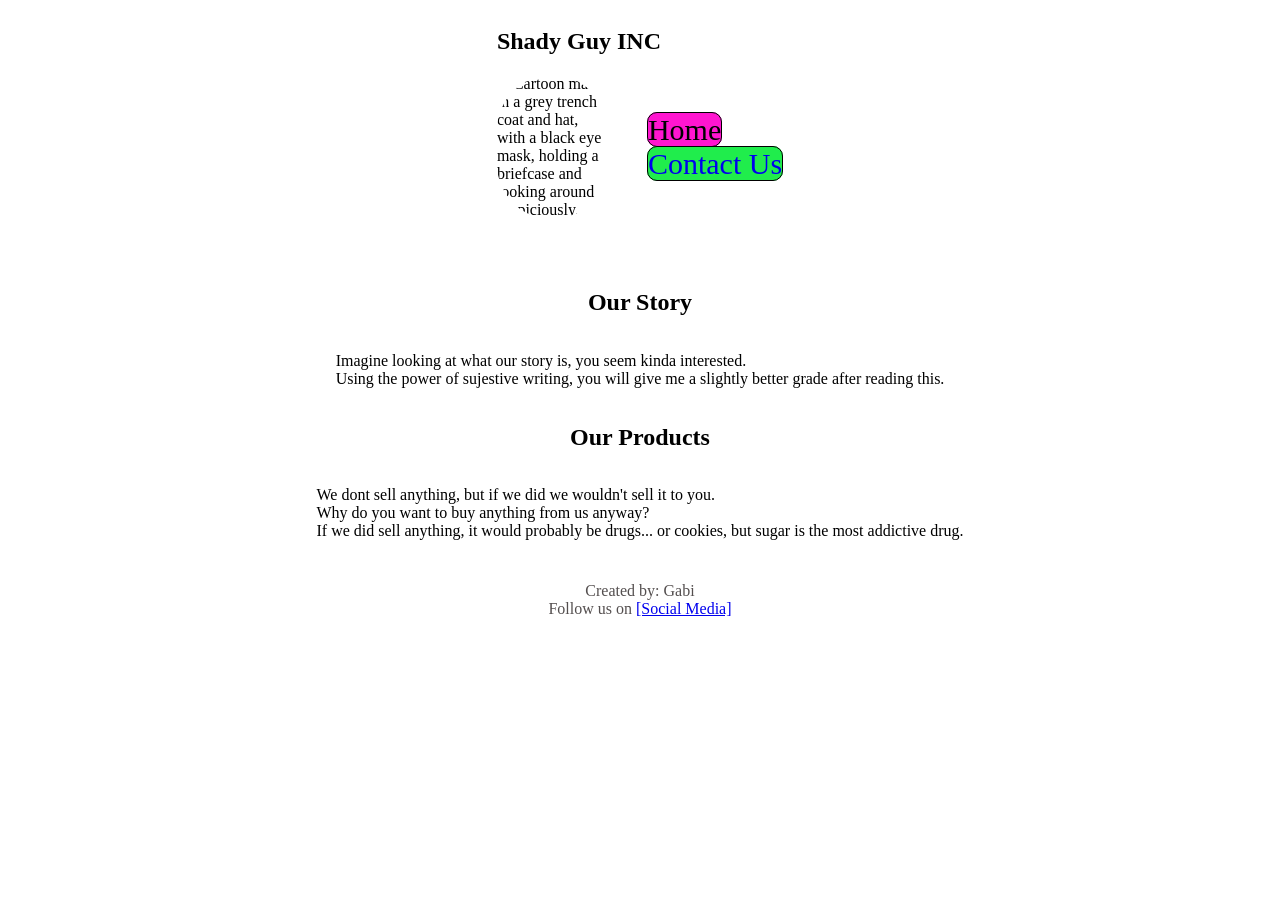
==== index.html @ 94c78d2a "style" ====
<!doctype html>
<html lang="en">
  <head>
    <meta charset="UTF-8" />
    <meta name="viewport" content="width=device-width, initial-scale=1.0" />
    <title>Home</title>
    <link rel="stylesheet" href="styles/styles.css" />
  </head>

  <body>
    <header>
      <section>
        <h1>Shady Guy INC</h1>
        <div class="logo">
          <img
            src="images/funny-secret-agent-cartoon-illustration-68311208.webp"
            alt="Cartoon man in a grey trench coat and hat, with a black eye mask, holding a briefcase and looking around suspiciously."
            width="110"
          />
          <nav>
            <ul>
              <li><a href="index.html" class="active">Home</a></li>
              <li><a href="contact.html">Contact Us</a></li>
            </ul>
          </nav>
        </div>
      </section>
    </header>

    <section class="main-content">
      <h2>Our Story</h2>
      <p>
        Imagine looking at what our story is, you seem kinda interested. <br />
        Using the power of sujestive writing, you will give me a slightly better
        grade after reading this.
      </p>

      <h2>Our Products</h2>
      <p>
        We dont sell anything, but if we did we wouldn't sell it to you. <br />
        Why do you want to buy anything from us anyway? <br />
        If we did sell anything, it would probably be drugs... or cookies, but
        sugar is the most addictive drug.
      </p>
    </section>

    <footer class="footer">
      <p>
        Created by: Gabi <br />
        Follow us on <a href="#">[Social Media]</a>
      </p>
    </footer>
  </body>
</html>
---- styles/styles.css ----
@import url("https://developer.mozilla.org/en-US/docs/Web/CSS/Reference/At-rules/@media/prefers-color-scheme");

img 
{border-radius: 150px;}

nav ul li a
 {border: 1px solid black;
  border-radius: 10px;
  text-decoration: none;
  font-size: 30px;
  background-color: rgb(32, 237, 76);}

nav ul li a.active 
{background-color: rgb(255, 21, 208);
  color: black;}

nav ul li a:hover 
{font-family: "Comic Sans MS", cursive, sans-serif;
  background-color: rgb(46, 236, 249);
  color: rgb(211, 241, 43);}

nav ul 
{list-style: none;}

header 
{display: flex;
  justify-content: center;
  margin-bottom: 50px;}

.main-content 
{display: flex;
  flex-direction: column;
  align-items: center;}

.nav-bar,
.logo 
{display: flex;
  align-items: center;}

.footer 
{color: rgb(84, 79, 79);
  text-align: center;
  padding: 10px;}

.contact-form 
{display: flex;
  flex-direction: column;
  align-items: center;}

.contact-form label 
{display: flex;
  justify-content: inline;
  flex-direction: column;}

.contact-form div 
{margin-bottom: 10px;}
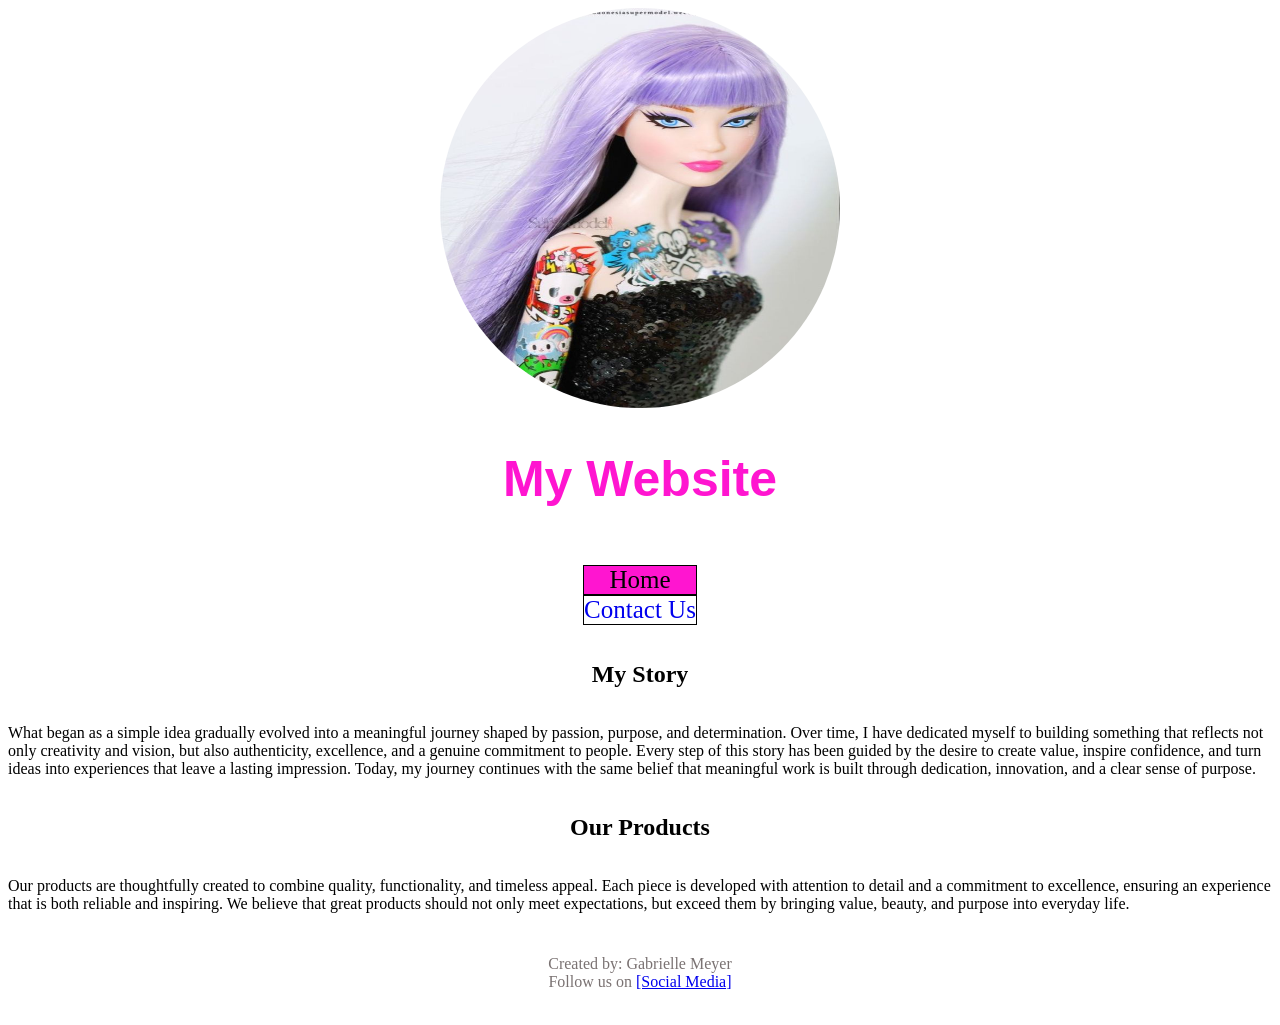
==== commit 6d5d350b: "new" ====
--- a/index.html
+++ b/index.html
@@ -1,22 +1,24 @@
 <!doctype html>
 <html lang="en">
-  <head>
-    <meta charset="UTF-8" />
-    <meta name="viewport" content="width=device-width, initial-scale=1.0" />
-    <title>Home</title>
-    <link rel="stylesheet" href="styles/styles.css" />
-  </head>
 
-  <body>
+<head>
+  <meta charset="UTF-8" />
+  <meta name="viewport" content="width=device-width, initial-scale=1.0" />
+  <title>Home</title>
+  <link rel="stylesheet" href="styles/styles.css" />
+</head>
+
+<body>
+  <div class="img">
+  <img src="images/diva.jpg" alt="Photo" />
+</div>
+  <main>
     <header>
       <section>
-        <h1>Shady Guy INC</h1>
-        <div class="logo">
-          <img
-            src="images/funny-secret-agent-cartoon-illustration-68311208.webp"
-            alt="Cartoon man in a grey trench coat and hat, with a black eye mask, holding a briefcase and looking around suspiciously."
-            width="110"
-          />
+        <h1>My Website</h1>
+        <div class="img">
+
+
           <nav>
             <ul>
               <li><a href="index.html" class="active">Home</a></li>
@@ -27,28 +29,22 @@
       </section>
     </header>
 
-    <section class="main-content">
-      <h2>Our Story</h2>
-      <p>
-        Imagine looking at what our story is, you seem kinda interested. <br />
-        Using the power of sujestive writing, you will give me a slightly better
-        grade after reading this.
+    <section class="story-content">
+      <h2>My Story</h2>
+      <p>What began as a simple idea gradually evolved into a meaningful journey shaped by passion, purpose, and determination. Over time, I have dedicated myself to building something that reflects not only creativity and vision, but also authenticity, excellence, and a genuine commitment to people. Every step of this story has been guided by the desire to create value, inspire confidence, and turn ideas into experiences that leave a lasting impression. Today, my journey continues with the same belief that meaningful work is built through dedication, innovation, and a clear sense of purpose.
       </p>
 
       <h2>Our Products</h2>
-      <p>
-        We dont sell anything, but if we did we wouldn't sell it to you. <br />
-        Why do you want to buy anything from us anyway? <br />
-        If we did sell anything, it would probably be drugs... or cookies, but
-        sugar is the most addictive drug.
+      <p>Our products are thoughtfully created to combine quality, functionality, and timeless appeal. Each piece is developed with attention to detail and a commitment to excellence, ensuring an experience that is both reliable and inspiring. We believe that great products should not only meet expectations, but exceed them by bringing value, beauty, and purpose into everyday life.
       </p>
     </section>
+  </main>
+  <footer class="footer">
+    <p>
+      Created by: Gabrielle Meyer<br />
+      Follow us on <a href="#">[Social Media]</a>
+    </p>
+  </footer>
+</body>
 
-    <footer class="footer">
-      <p>
-        Created by: Gabi <br />
-        Follow us on <a href="#">[Social Media]</a>
-      </p>
-    </footer>
-  </body>
 </html>
--- a/styles/styles.css
+++ b/styles/styles.css
@@ -1,56 +1,72 @@
-@import url("https://developer.mozilla.org/en-US/docs/Web/CSS/Reference/At-rules/@media/prefers-color-scheme");
+nav ul li a {
+  border: 1px solid black;
+  text-decoration: none;
+  font-size: 25px;
+  background-color: rgb(255, 255, 255);
+  display: flex;
+  align-items: center;
+  justify-content: center;
+  margin-right: 40px;
+}
 
-img 
-{border-radius: 150px;}
+nav ul {
+  list-style: none;
+}
 
-nav ul li a
- {border: 1px solid black;
-  border-radius: 10px;
-  text-decoration: none;
-  font-size: 30px;
-  background-color: rgb(32, 237, 76);}
+nav ul li a.active {
+  background-color: rgb(255, 21, 208);
+  color: black;
+}
 
-nav ul li a.active 
-{background-color: rgb(255, 21, 208);
-  color: black;}
+h1 {
+  display: flex;
+  justify-content: center;
+  font-size: 50px;
+  font-family: 'Franklin Gothic Medium', 'Arial Narrow', Arial, sans-serif;
+  color: rgb(255, 21, 208);
+}
 
-nav ul li a:hover 
-{font-family: "Comic Sans MS", cursive, sans-serif;
-  background-color: rgb(46, 236, 249);
-  color: rgb(211, 241, 43);}
+.story-content {
+  display: flex;
+  flex-direction: column;
+  align-items: center;
+}
 
-nav ul 
-{list-style: none;}
+.nav-bar {
+  display: flex;
+  align-items: center;
+  justify-content: center;
+}
 
-header 
-{display: flex;
+.img {
+  display: flex;
+  align-items: center;
   justify-content: center;
-  margin-bottom: 50px;}
+}
 
-.main-content 
-{display: flex;
+.footer {
+  color: rgb(122, 114, 114);
+  text-align: center;
+  padding: 10px;
+}
+
+.contact {
+  display: flex;
+  align-items: center;
   flex-direction: column;
-  align-items: center;}
+}
 
-.nav-bar,
-.logo 
-{display: flex;
-  align-items: center;}
+.contact label {
+  display: flex;
+  justify-content: center;
+}
 
-.footer 
-{color: rgb(84, 79, 79);
-  text-align: center;
-  padding: 10px;}
+.contact div {
+  margin-bottom: 10px;
+}
 
-.contact-form 
-{display: flex;
-  flex-direction: column;
-  align-items: center;}
-
-.contact-form label 
-{display: flex;
-  justify-content: inline;
-  flex-direction: column;}
-
-.contact-form div 
-{margin-bottom: 10px;}+img {
+  width: 400px;
+  height: 400px;
+  border-radius: 50%;
+}
